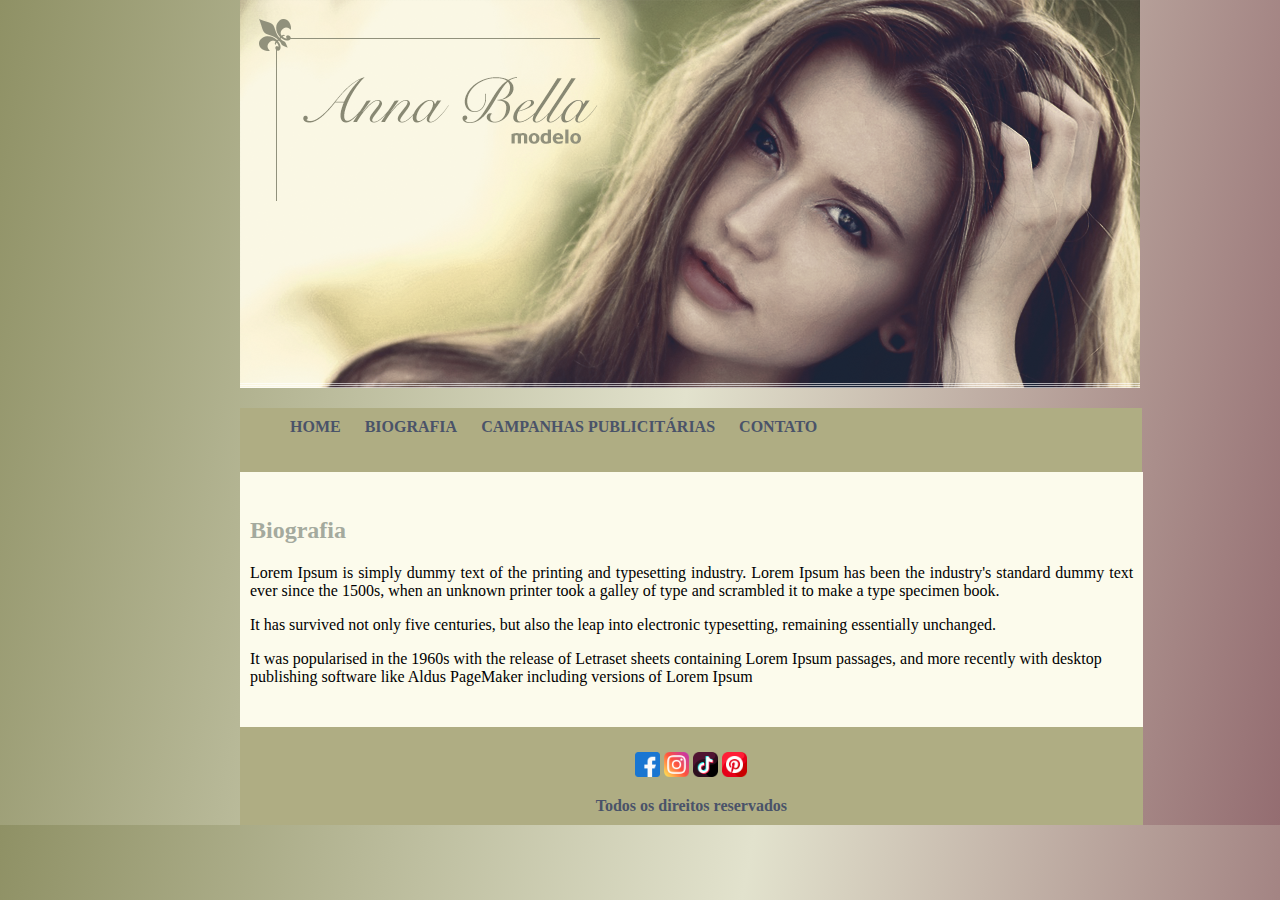
==== biografia.html @ 61debc50 "Deploy aplicação" ====
<!DOCTYPE html>
<html lang="en">
<head>
    <meta charset="UTF-8">
    <meta http-equiv="X-UA-Compatible" content="IE=edge">
    <meta name="viewport" content="width=device-width, initial-scale=1.0">
    <title>Anna Bella</title>
    <link rel="shortcut icon" href="./img/icone.PNG" type="image/x-icon">
    <link rel="stylesheet"  type="text/css" href="css/style.css">
</head>
<body>
    <header>
        <img src="img/capa.png" alt="" srcset="">
        <nav>
            <ul>
                <li><a href="index.html" class="link">HOME</a></li>
                <li><a href="biografia.html" class="link">BIOGRAFIA</a></li>
                <li><a href="campanhas.html" class="link">CAMPANHAS PUBLICITÁRIAS</a></li>
                <li><a href="contato.html" class="link">CONTATO</a></li>
            </ul>
        </nav>
    </header>
    <main>
        <div id="container">
            <h2 id="title">Biografia</h2>
            <P id="text">Lorem Ipsum is simply dummy text of the printing and typesetting industry. Lorem Ipsum has been the industry's standard dummy text ever since the 1500s, when an unknown printer took a galley of type and scrambled it to make a type specimen book.
            <p>It has survived not only five centuries, but also the leap into electronic typesetting, remaining essentially unchanged.</p>
             It was popularised in the 1960s with the release of Letraset sheets containing Lorem Ipsum passages, and more recently with desktop publishing software like Aldus PageMaker including versions of Lorem Ipsum</P>
        </div>
    </main>
    <footer>
        <div>
            <span id="icones">
                <img src="./icons/icone-facebook.png" alt="facebook" class="icon" srcset="">
                <img src="./icons/icone-instagram.png" alt="instagram" class="icon" srcset="">
                <img src="./icons/icone-tiktok.png" alt="tiktok" class="icon" srcset="">
                <img src="./icons/icone-pinterest.png" alt="pinterest" class="icon" srcset="">
            </span>
            <p id="info">Todos os direitos reservados</p>
           
        </div>
    </footer>
    
    
</body>
</html>
---- css/style.css ----
body{
    width: 50rem;
    margin: 0 auto;
    background: rgb(143,145,101);
    background: linear-gradient(100deg, rgba(143,145,101,1) 0%, rgba(226,226,205,1) 53%, rgba(148,109,113,1) 100%);
}

header{
   
}

nav {
    width: 56.4em;
    height: 4em;
    background-color: #AFAD83;
    margin: 0;
}

ul > li {
    display: inline-block;
    margin: 10px;
    list-style: none;
    
}

.link{
    color: #4A5369;
    font-weight: bold;
    text-decoration: none;
}

.link:hover{
    color: #4D393D;
}

#container{
    width: 55.2em;
    background-color: #FCFBEC;
    padding: 25px 10px;
}

.album{
    border: 10px solid #D0CFB8;

}


form{
    margin-left: auto;
    margin-right: auto;
    width: 16rem;
    display: grid;
    padding: 10px;
    background-color: #64374058;
    grid-template-columns: 2fr;
    grid-area: 25px;
    border-radius: 10px;
    
}

#title-form{
    margin-right: 25;
}


input[type="text"], input[type="email"], label{
    width: 15rem;
    border-radius: 25px solid red;
}

textarea{
    width: 15.2rem;

}

input[type="button"]{
    background-color: #4D393D;
    color: white;
    margin-top: 5px;
    width: 15.5rem;
    border-radius: 5px;
}
input[type="button"]:active{
    background-color: #7D8059;
    color: white;
}

#icones>img{
    display: inline-block;
}

.icon{
    width: 25px;
}


#title{
    color: #A4AA9E;
}

#text{
    text-align: justify;
}

footer{
    width: 53.3em;
    height: 3em;
    background-color: #AFAD83;
    text-align: center;
    padding: 25px;
}

#info{
    color: #4A5369;
    font-weight: bold;
}
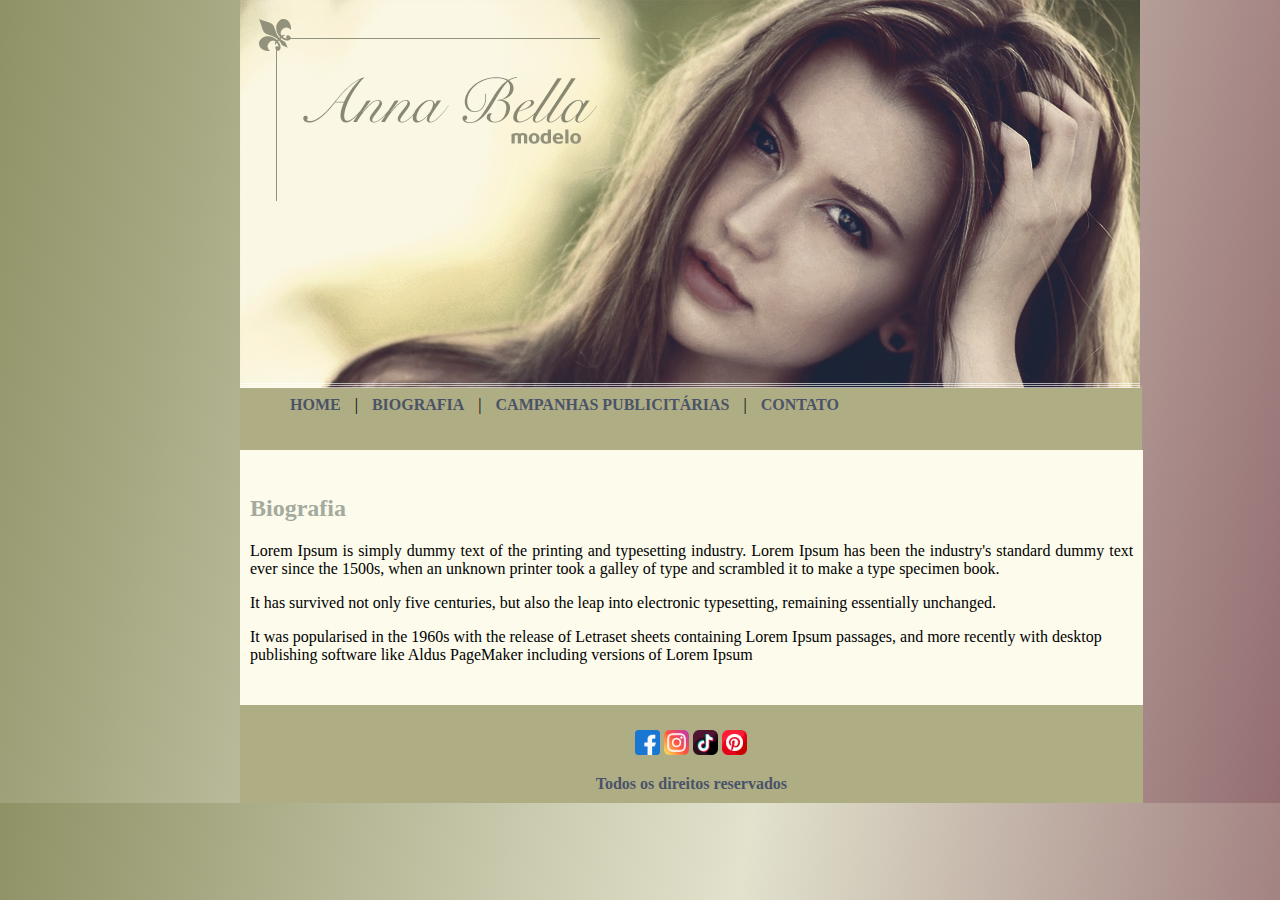
==== commit f408d612: "Atualização css" ====
--- a/biografia.html
+++ b/biografia.html
@@ -13,9 +13,9 @@
         <img src="img/capa.png" alt="" srcset="">
         <nav>
             <ul>
-                <li><a href="index.html" class="link">HOME</a></li>
-                <li><a href="biografia.html" class="link">BIOGRAFIA</a></li>
-                <li><a href="campanhas.html" class="link">CAMPANHAS PUBLICITÁRIAS</a></li>
+                <li><a href="index.html" class="link">HOME</a></li> |
+                <li><a href="biografia.html" class="link">BIOGRAFIA</a></li> |
+                <li><a href="campanhas.html" class="link">CAMPANHAS PUBLICITÁRIAS</a></li> |
                 <li><a href="contato.html" class="link">CONTATO</a></li>
             </ul>
         </nav>
--- a/css/style.css
+++ b/css/style.css
@@ -6,14 +6,16 @@
 }
 
 header{
-   
+    width: 56.4rem;
 }
+
+
 
 nav {
     width: 56.4em;
     height: 4em;
     background-color: #AFAD83;
-    margin: 0;
+    margin-top: -22px;
 }
 
 ul > li {
